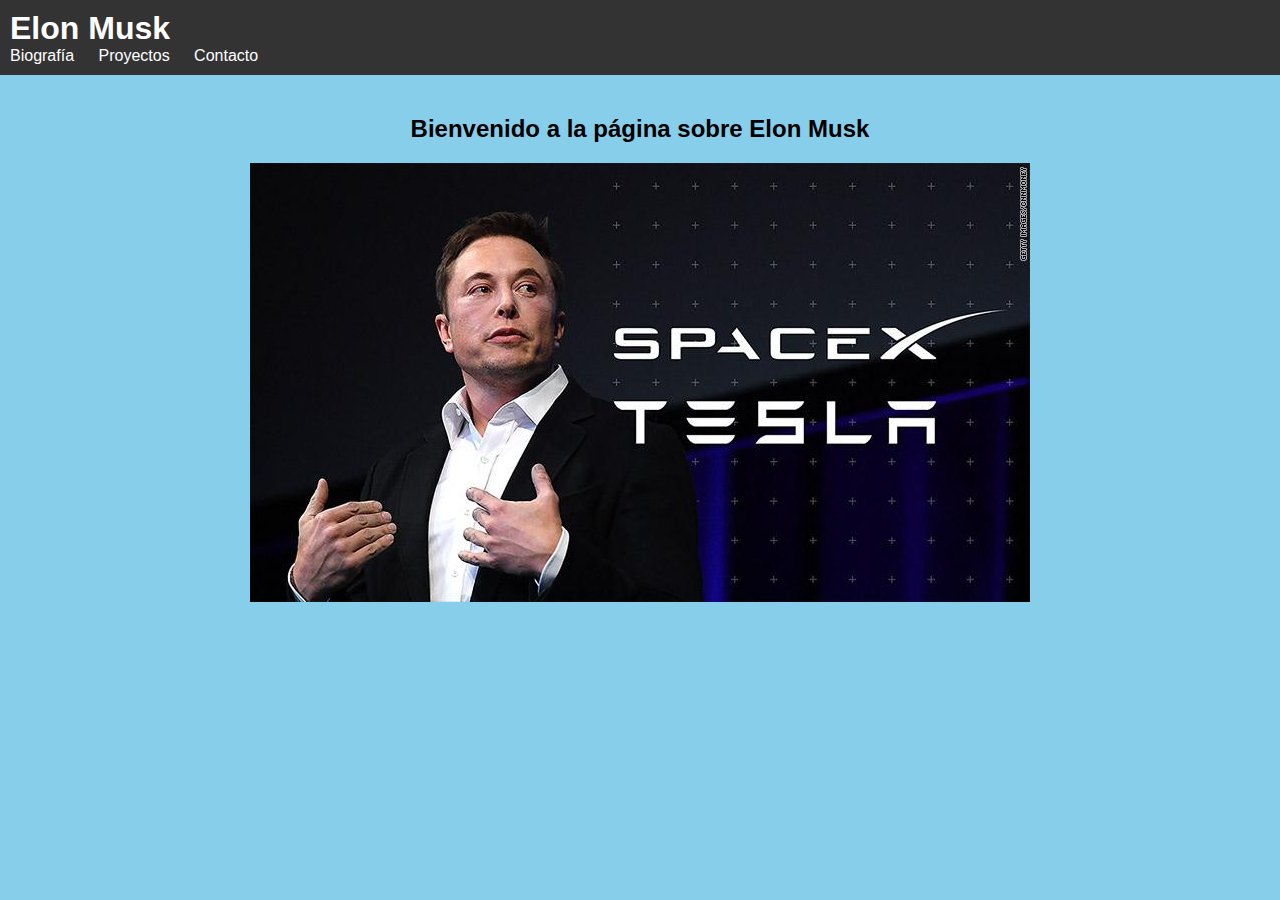
==== index.html @ fd68ccd0 "Add files via upload" ====
<!DOCTYPE html>
<html lang="es">
<head>
  <meta charset="UTF-8">
  <meta name="viewport" content="width=device-width, initial-scale=1.0">
  <title>Elon Musk - Portada</title>
  <link rel="stylesheet" href="styles.css">
</head>
<body>
  <header>
    <h1>Elon Musk</h1>
    <nav>
      <ul>
        <li><a href="biografia.html">Biografía</a></li>
        <li><a href="proyectos.html">Proyectos</a></li>
        <li><a href="contacto.html">Contacto</a></li>
      </ul>
    </nav>
  </header>
  <main>
    <section>
      <h2 class="Index-h2">Bienvenido a la página sobre Elon Musk</h2>
      <div class="Image_center">
        <img src="Elon1.jpg" alt="Elon Foto">
      </div>
      <!-- Inserta más contenido relevante sobre la portada aquí -->
    </section>
  </main>
</body>
</html>
---- styles.css ----
body {
    font-family: Arial, sans-serif;
    margin: 0;
    padding: 0;
    background-color: skyblue;
  }
  
  header {
    background-color: #333;
    color: #fff;
    padding: 10px;
  }
  
  header h1 {
    margin: 0;
  }
  
  nav ul {
    list-style: none;
    padding: 0;
    margin: 0;
  }
  
  nav li {
    display: inline;
    margin-right: 20px;
  }
  
  nav a {
    text-decoration: none;
    color: #fff;
  }
  
  main {
    padding: 20px;
    background-color: skyblue;
  }
  
  footer {
    background-color: skyblue;
    color: #fff;
    text-align: center;
    padding: 10px;
  }
  
  /* Flexbox para el diseño responsive */
  main {
    display: flex;
    flex-direction: column;
    align-items: center;
  }

  .Image-Center{
    align-items: center;
  }
  
  .Index-h2{
    text-align: center;
  }
  /* Agrega más estilos y diseño según tus preferencias */
  /* Estilos para el formulario */
.form-group {
    display: flex;
    align-items: center;
    margin-bottom: 10px;
  }
  
  .form-group label {
    min-width: 100px;
    margin-right: 10px;
  }
  
  .form-group input,
  .form-group textarea {
    flex: 1;
    padding: 5px;
    font-size: 16px;
  }
  
  .form-group textarea {
    resize: vertical;
  }
  
  .form-group button {
    background-color: #333;
    color: #fff;
    border: none;
    padding: 8px 16px;
    cursor: pointer;
    font-size: 16px;
  }
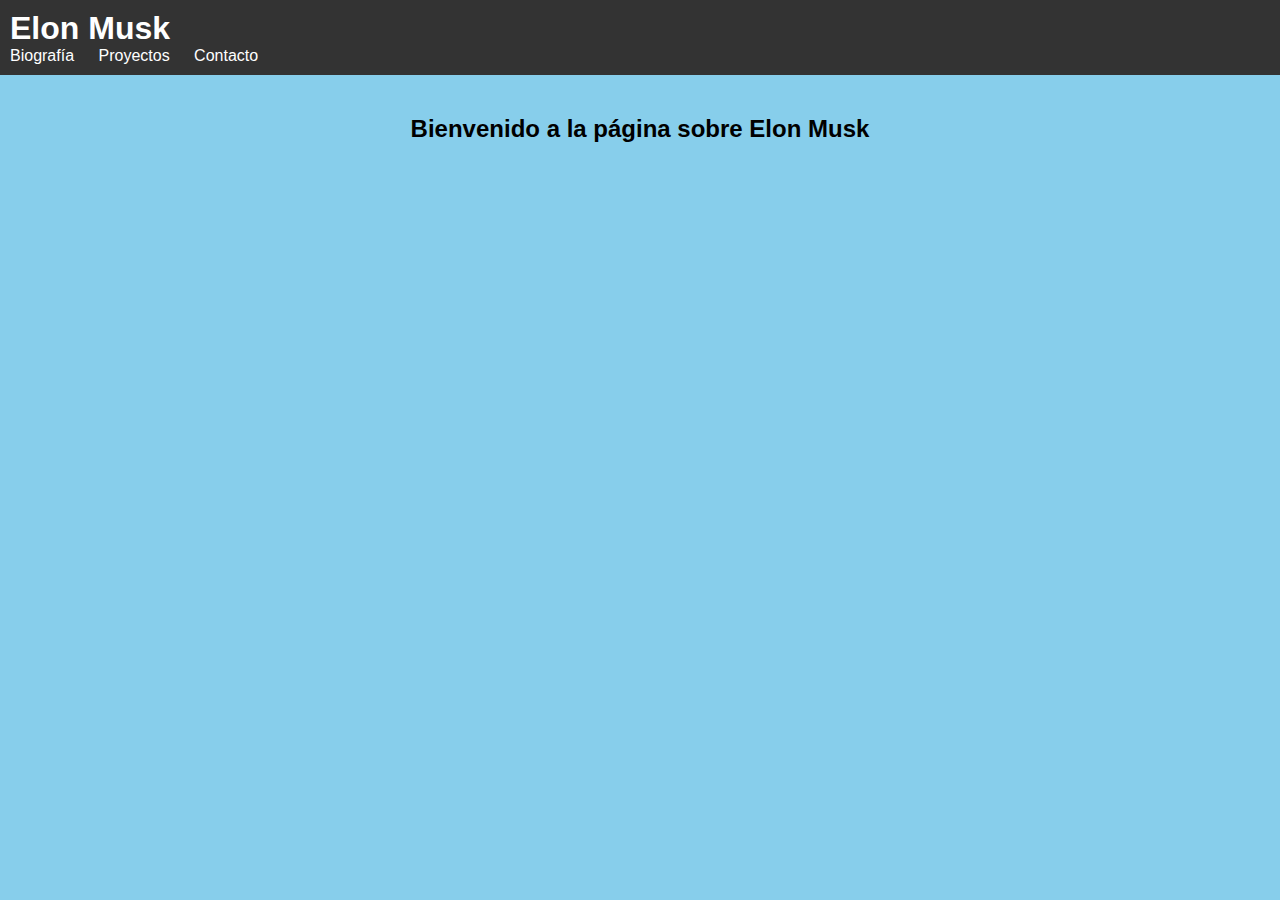
==== commit 2fe182cd: "Add files via upload" ====
--- a/index.html
+++ b/index.html
@@ -18,13 +18,42 @@
     </nav>
   </header>
   <main>
+    <h2 class="Index-h2">Bienvenido a la página sobre Elon Musk</h2>
     <section>
-      <h2 class="Index-h2">Bienvenido a la página sobre Elon Musk</h2>
-      <div class="Image_center">
-        <img src="Elon1.jpg" alt="Elon Foto">
-      </div>
-      <!-- Inserta más contenido relevante sobre la portada aquí -->
+      <div id="player"></div>
+    <script>
+        // Carga la API de YouTube
+        function loadYouTubeAPI() {
+            const tag = document.createElement('script');
+            tag.src = 'https://www.youtube.com/iframe_api';
+            const firstScriptTag = document.getElementsByTagName('script')[0];
+            firstScriptTag.parentNode.insertBefore(tag, firstScriptTag);
+        }
+
+        // Inicializa el reproductor cuando se carga la API
+        let player;
+        function onYouTubeIframeAPIReady() {
+            player = new YT.Player('player', {
+                height: '315',
+                width: '560',
+                videoId: '60-WrGl5yVM', // ID del video de YouTube
+                playerVars: {
+                    'autoplay': 0, // Auto-reproducción desactivada
+                },
+            });
+        }
+
+        // Función para reproducir el video
+        function playVideo() {
+            if (player) {
+                player.playVideo();
+            }
+        }
+
+        // Carga la API de YouTube al cargar la página
+        window.onload = loadYouTubeAPI;
+    </script>
     </section>
   </main>
 </body>
-</html>
+</html>